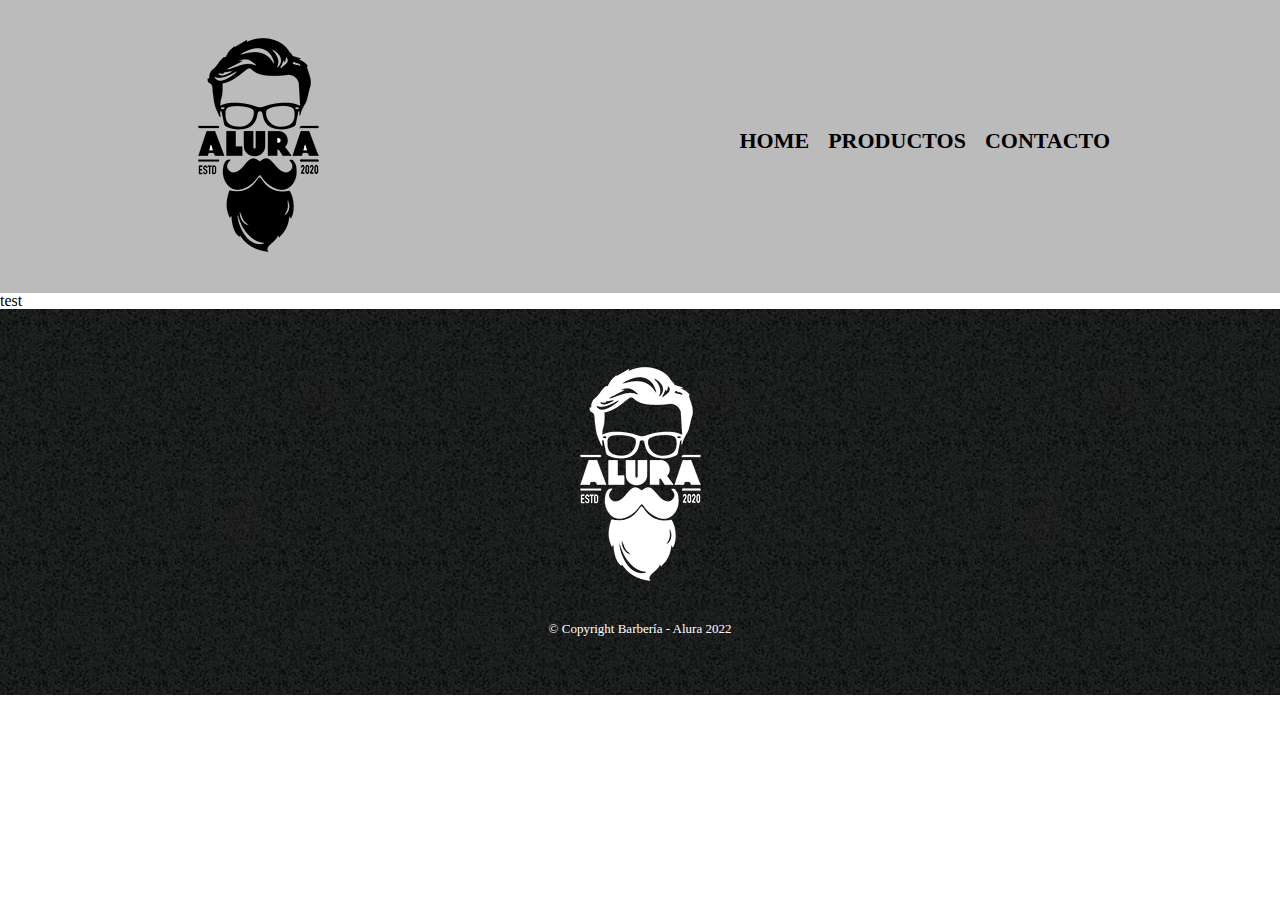
==== contacto.html @ aba4ae53 "primer commit desde vscode" ====
<!DOCTYPE html>
<html>
    <head>
        <meta charset="utf-8"/>
        <title>Contacto - Barberia Alura</title>
        <link rel="stylesheet" type="text/css" href="reset.css">
        <link rel="stylesheet" type="text/css" href="style.css">        
    </head>
    <body>
        <header>
            <div class="caja">
                <h1><img src="imagenes/logo.png"></h1>
                <nav>
                    <ul>
                        <li><a href="index.html">Home</a></li>
                        <li><a href="productos.html">Productos</a></li>
                        <li><a href="contacto.html">Contacto</a></li>
                    </ul>
                </nav>
            </div>
        </header>
        <main>
            test
        </main>
        <footer>
            <img src="imagenes/logo-blanco.png">
            <p class="copyright">&copy Copyright Barbería - Alura 2022 </p>
        </footer>
    </body>
</html>
---- style.css ----
header{
    background-color: #BBBBBB;
    padding: 20px 0;
}
.caja{
    width: 940px;
    position: relative;
    margin: 0 auto;
}

nav{
    position: absolute;
    top: 110px;
    right: 0; 
}

nav li{
    display: inline;
    margin: 0 0 0 15px;
}

nav a{
    text-transform: uppercase;
    color: #000000;
    font-weight: bold;
    font-size: 22px;
    text-decoration: none;
}

nav a:hover{
    color: #C78C19;
    text-decoration: underline;
}

.productos{
    width: 940px;
    margin: 0 auto;
    padding: 50px;
}

.productos li{
    display: inline-block;
    text-align: center;
    width: 30%;
    vertical-align: top;
    margin: 0 1.5%;
    padding: 30px 20px;
    box-sizing: border-box;
    border: 2px solid #000000;
    border-radius: 10px;
}

.productos li:hover{
    border-color: #C78C19;
}

.productos li:hover h2{
    font-size: 33px;
}

.productos li:active{
    border-color: #088C19;
}

.productos h2{
    font-size: 30px;
    font-weight: bold;
}

.producto-descripcion{
    font-size: 18px;
}

.producto-precio{
    font-size: 20px;
    font-weight: bold;
    margin-top: 10px;
}

footer{
    text-align: center;
    background: url(imagenes/bg.jpg);
    padding: 40px;
}

.copyright{
    color: #FFFFFF;
    font-size: 13px;
    margin: 20px;
}
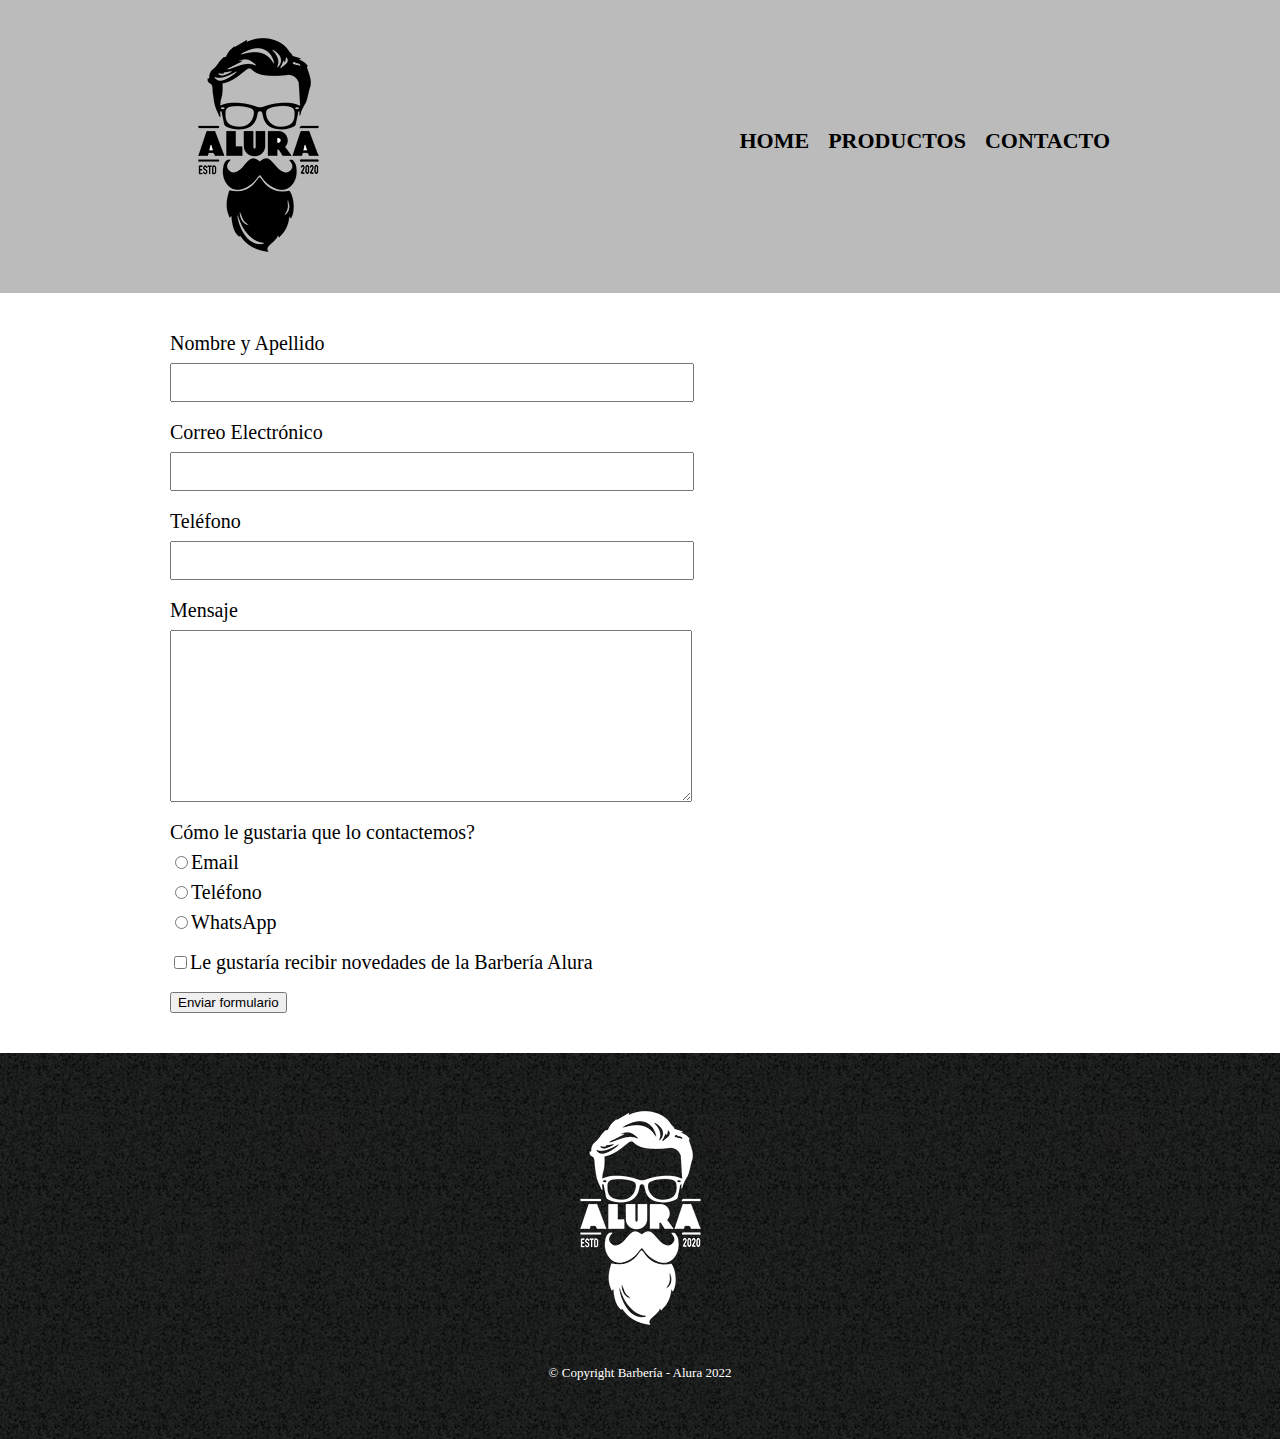
==== commit aceaac02: "agrega formulario de contacto" ====
--- a/contacto.html
+++ b/contacto.html
@@ -20,7 +20,35 @@
             </div>
         </header>
         <main>
-            test
+            <form>
+                <label for="nombreapellido">Nombre y Apellido</label>
+                <input type="text" id="nombreapellido" class="input-formulario">
+
+                <label for="correoelectronico">Correo Electrónico</label>
+                <input type="text" id="correoelectronico" class="input-formulario">
+
+                <label for="telefono">Teléfono</label>
+                <input type="text" id="telefono" class="input-formulario">
+
+                <label for="mensaje">Mensaje</label>
+                <textarea id="mensaje" cols="70" rows="10"></textarea>
+
+                <div>
+                    <p>Cómo le gustaria que lo contactemos?</p>
+
+                    <label for="radio-email"><input type="radio" name="contacto" value="email" id="radio-email">Email</label>
+                    
+                    <label for="radio-telefono"><input type="radio" name="contacto" value="telefono" id="radio-telefono">Teléfono</label>
+                    
+
+                    <label for="radio-whatsapp"><input type="radio" name="contacto" value="whatsapp" id="radio-whatsapp">WhatsApp</label>
+                    
+                </div>
+
+                <label class="checkbox"><input type="checkbox">Le gustaría recibir novedades de la Barbería Alura</label>
+
+                <input type="submit" value="Enviar formulario">
+            </form>
         </main>
         <footer>
             <img src="imagenes/logo-blanco.png">
--- a/style.css
+++ b/style.css
@@ -87,4 +87,30 @@
     color: #FFFFFF;
     font-size: 13px;
     margin: 20px;
+}
+
+main{
+    width: 940px;
+    margin: 0 auto;
+}
+
+form{
+    margin: 40px 0;
+}
+
+form label, form p{
+    display: block;
+    font-size: 20px;
+    margin: 0 0 10px;
+}
+
+.input-formulario, textarea{
+    display: block;
+    margin: 0 0 20px;
+    padding: 10px 25px;
+    width: 50%;
+}
+
+.checkbox{
+    margin: 20px 0;
 }